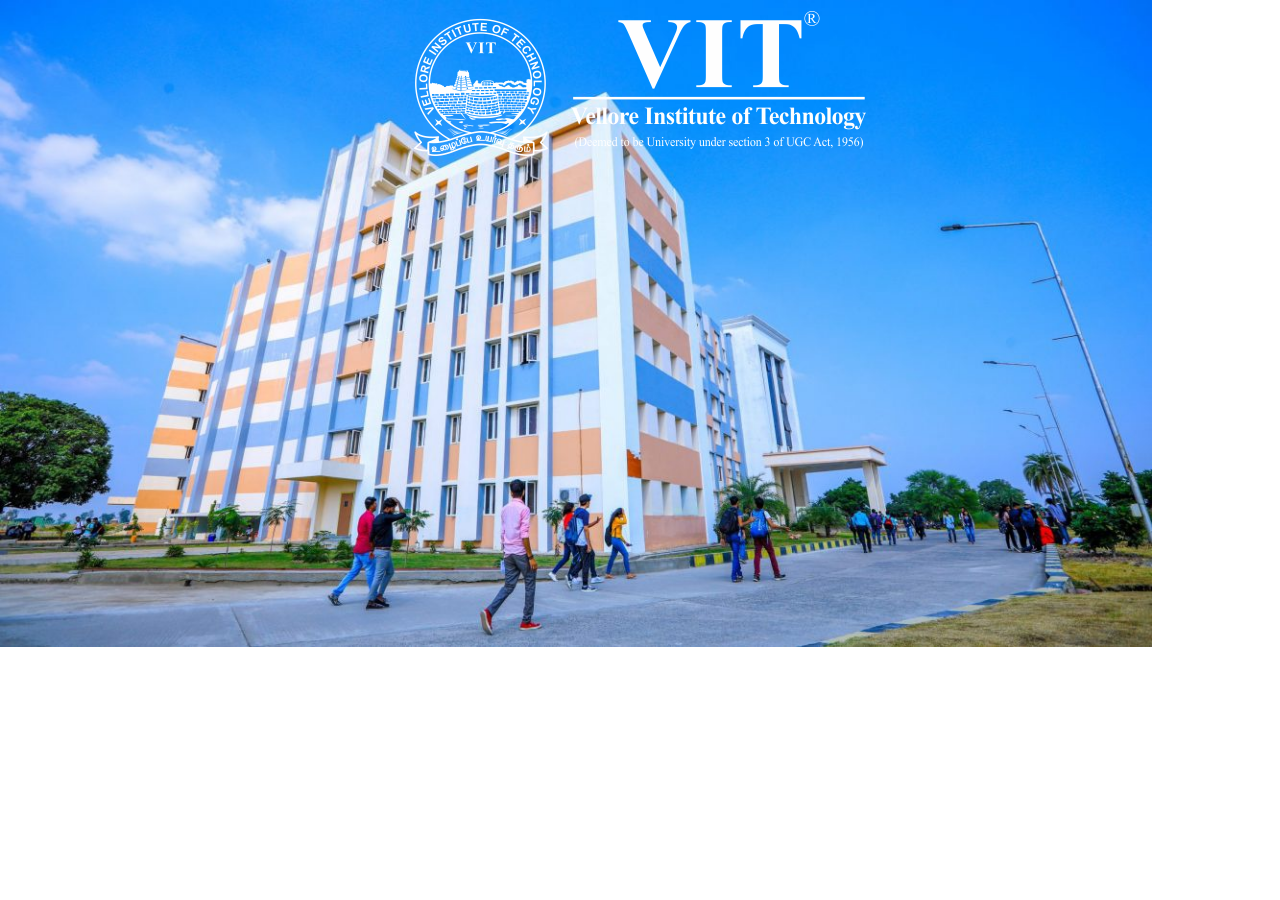
==== index.html @ 3c04792b "Initial web page" ====
<!DOCTYPE html>

<html>
    <head>
        <meta charset="utf-8">
        <title>VIT Events</title>
        <link rel="stylesheet" href="css/styles.css">
        <style>
            body{
                background-image: url(images/backgrond2);
                background-size: 90%;
                /* background-position: center; */
                background-repeat: no-repeat;
                /* background-size: cover;  */
            }
        </style>
    </head>
    <body>
        <center>
            <table>
                <tr>
                    <td><img src="images/vitlogo3" alt="VIT Logo"></td>
                </tr>
            </table>
        </center>
    </body>
</html>
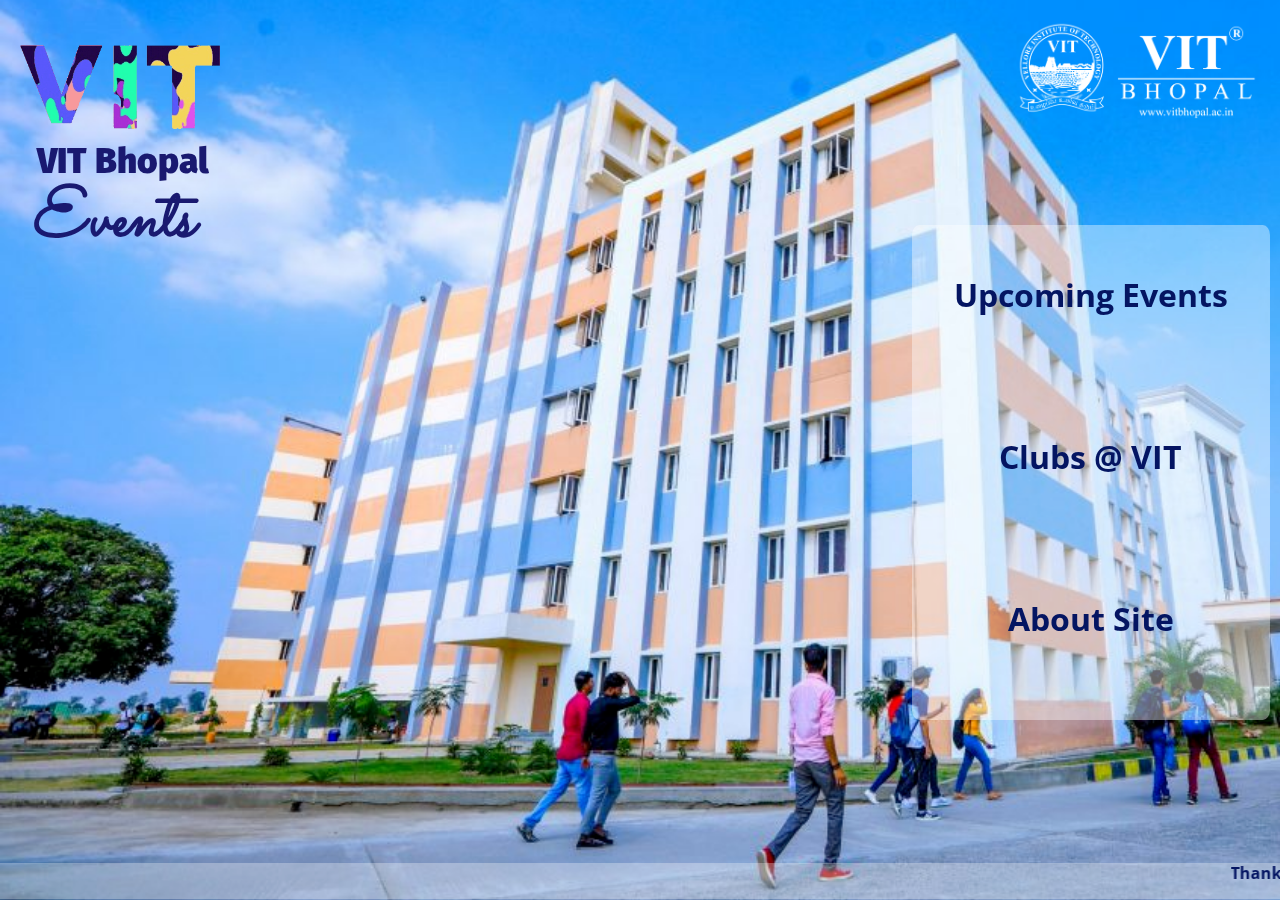
==== commit 8367273e: "Add files via upload" ====
--- a/index.html
+++ b/index.html
@@ -1,27 +1,54 @@
 <!DOCTYPE html>
-
 <html>
     <head>
         <meta charset="utf-8">
-        <title>VIT Events</title>
+        <meta name="viewport" content="width=device-width, initial-scale=1">
+        <title>VIT Bhopal Events</title>
+        <script src="https://code.jquery.com/jquery-3.2.1.slim.min.js" integrity="sha384-KJ3o2DKtIkvYIK3UENzmM7KCkRr/rE9/Qpg6aAZGJwFDMVNA/GpGFF93hXpG5KkN" crossorigin="anonymous"></script>
+        <script src="https://cdnjs.cloudflare.com/ajax/libs/popper.js/1.12.9/umd/popper.min.js" integrity="sha384-ApNbgh9B+Y1QKtv3Rn7W3mgPxhU9K/ScQsAP7hUibX39j7fakFPskvXusvfa0b4Q" crossorigin="anonymous"></script>
+        <script src="https://maxcdn.bootstrapcdn.com/bootstrap/4.0.0/js/bootstrap.min.js" integrity="sha384-JZR6Spejh4U02d8jOt6vLEHfe/JQGiRRSQQxSfFWpi1MquVdAyjUar5+76PVCmYl" crossorigin="anonymous"></script>
+    
+        <link href="https://cdn.jsdelivr.net/npm/bootstrap@5.1.3/dist/css/bootstrap.min.css" rel="stylesheet" integrity="sha384-1BmE4kWBq78iYhFldvKuhfTAU6auU8tT94WrHftjDbrCEXSU1oBoqyl2QvZ6jIW3" crossorigin="anonymous">
+        <link rel="icon" href="favicon.ico">
+        <link href="https://fonts.googleapis.com/css2?family=Fira+Sans:ital@1&family=Open+Sans:ital@1&family=Sacramento&display=swap" rel="stylesheet">
         <link rel="stylesheet" href="css/styles.css">
-        <style>
-            body{
-                background-image: url(images/backgrond2);
-                background-size: 90%;
-                /* background-position: center; */
-                background-repeat: no-repeat;
-                /* background-size: cover;  */
-            }
-        </style>
     </head>
     <body>
-        <center>
-            <table>
-                <tr>
-                    <td><img src="images/vitlogo3" alt="VIT Logo"></td>
-                </tr>
-            </table>
-        </center>
+        <div class="background">
+            <div class="page-logo">
+                <img class="page-logo" src="css/images/page-logo2.gif" alt="page-logo">
+                <h1 class="page-name"><strong>VIT Bhopal</strong></h1>
+                <h1 class="page-sub-name"><em>Events</em></h1>
+            </div>
+
+            <div class="vit-logo">
+                <img class="vit-logo" src="css/images/vit-logo.png" alt="vit-logo">
+            </div>
+
+            <div class="navigation-menu">
+            </div>
+            
+            <a href="events.html">
+                <div class="upcoming-events inside-navigation">
+                    <h1><center>Upcoming Events</center></h1>
+                </div>
+            </a>
+            
+            <a href="clubs.html">
+                <div class="clubs-vit inside-navigation">
+                    <h1><center>Clubs @ VIT</center></h1>
+                </div>
+            </a>
+
+            <a href="about-site.html">
+                <div class="about-site inside-navigation">
+                    <h1><center>About Site</center></h1>
+                </div>
+            </a>
+            
+            <div class="bottom-container">
+            </div>
+            <h4 id="thank-you"><marquee>Thank you for visiting our Page!</marquee></h4>
+        </div>
     </body>
 </html>--- a/css/styles.css
+++ b/css/styles.css
@@ -0,0 +1,326 @@
+body{
+    margin: 0;
+}
+
+h3, h4{
+    margin: 0;
+}
+p{
+    margin: 0;
+}
+
+a{
+    font-size: 1rem;
+    color: #fff;
+}
+
+.background{
+    background-image: url(images/background.png);
+    background-size: cover;
+    height: 100%;
+    position: fixed;
+    width: 100%;
+}
+
+.vit-logo{
+    position: absolute;
+    right: 10px;
+    top: 10px;
+    height: 100px;
+    width: 245px;
+}
+
+.page-logo{
+    position: absolute;
+    left: 10px;
+    top: 10px;
+    height: 200px;
+    width: 200px;
+}
+
+.page-name{
+    font-family: 'Fira Sans', sans-serif;
+    font-size: 220%;
+    color:midnightblue;
+    position: absolute;
+    margin-left: 27px;
+    margin-top: 130px;
+}
+
+.page-sub-name{
+    font-family: 'Sacramento', cursive;
+    font-size: 250%;
+    margin-top: 160px;
+    margin-left: 20px;
+    font-size: 70px;
+    color:midnightblue;
+}
+
+.navigation-menu{
+    position: absolute;
+    right: 10px;
+    top: 25%;
+    height: 55%;
+    width: 28%;
+    opacity: 0.4;
+    background-color: white;
+    border-radius: 2%;
+}
+
+.upcoming-events{
+    top: 28%;
+}
+
+.clubs-vit{
+    top: 46%;
+}
+
+.about-site{
+    top: 64%;
+}
+
+.inside-navigation{
+    font-family: 'Open Sans', sans-serif;
+    position: absolute;
+    right: 10px;
+    height: 12%;
+    width: 28%;
+    color: #041562;
+}
+
+.inside-navigation:hover{
+    background-color: #1572A1;
+    border-radius: 2%;
+    color: white;
+    height: 14%;
+    width: 30%;
+}
+
+.bottom-container{
+    position: absolute;
+    bottom: 1px;
+    height: 4%;
+    width: 100%;
+    background-color: white;
+    opacity: 0.3;
+    left: 0px;
+}
+
+#thank-you{
+    font-family: 'Open Sans', sans-serif;
+    color:#041562;
+    position: absolute;
+    bottom: 2px;
+    height: 4%;
+    width: 100%;
+    left: 0px;
+}
+
+/************************************************** Events page ******************************************/
+
+
+#clubs{
+    background-color: rgba(21, 114, 161, 0.8);
+    border-radius: 2%;
+    margin-top: 10%;
+    margin-left: 18%;
+    margin-right: 5%;
+    margin-bottom: 5%;
+    text-align: center;
+    color: white;
+    height: 70%;
+    width: 75%;
+}
+#clubs:hover {
+    background-color: rgba(21, 114, 161, 1);
+}
+
+.BIT {
+    padding-top: 5%;
+    margin: 15px;
+    width:20%;
+}
+
+.carousel-item{
+    text-align: left;
+    font-family: 'Open Sans', sans-serif;
+}
+
+.carousel-control-prev{
+    position: absolute;
+    margin-top: 8%;
+    justify-content: left;
+    width: 5%
+}
+.carousel-control-next{
+    position: absolute;
+    margin-top: 8%;
+    justify-content: right;
+    width: 5%;
+}
+
+.event-head{
+    font-family: 'Fira Sans', sans-serif;
+    margin-left: 45%;
+}
+
+.event-logo{
+    width: 200px;
+    height: 200px;
+    vertical-align: middle;
+    padding-top: 0px;
+    margin-top: 100px;
+    margin-left: 50px;
+}
+
+.event-logo-box{
+    position: relative;
+    height: 400px;
+    width: 300px;
+    border-right: solid;
+    display: inline-block;
+    float: left;
+}
+
+.event-contents{
+    padding-left: 30%;
+}
+
+
+/********************************** Clubs Page *****************************************/
+
+.club-icon{
+    position: absolute;
+    height: 100%;
+    top:0;
+    left: 100px;
+}
+
+.club-name{
+    position: absolute;
+    height: 100%;
+    top:0;
+    left: 300px;
+}
+
+.club-column{
+    font-family: 'Fira Sans', sans-serif;
+    color: white;
+    position: absolute;
+    right: 0;
+    width: 60%;
+    height: 10%;
+    background-color: rgba(21, 114, 161, 0.8);
+    border-radius: 2%;
+}
+
+.club-column:hover{
+    background-color: rgba(21, 114, 161, 1);
+    width: 62%;
+    height: 12%;
+}
+
+.cc1{
+    top: 200px;
+}
+
+.cc2{
+    top: 300px;
+}
+
+.cc3{
+    top: 400px;
+}
+
+.cc4{
+    top: 500px;
+}
+
+.cc5{
+    top: 600px;
+}
+
+.cc6{
+    top: 700px;
+}
+
+.cc7{
+    top: 800px;
+}
+
+.cc8{
+    top: 900px;
+}
+
+.cc9{
+    top: 1000px;
+}
+
+.cc10{
+    top: 1100px;
+}
+
+.cc11{
+    top: 1200px;
+}
+
+.cc12{
+    top: 1300px;
+}
+
+.club-add{
+    position: absolute;
+    top: 1400px;
+    width: 100%;
+    height: 4%;
+    bottom: 0;
+    background-color: rgba(255, 255, 255, 0.7);
+    color: midnightblue;
+    font-size: 18px;
+}
+
+
+/************************ About site ***************************************************************/
+
+#pricing{
+    position: absolute;
+    height: 50%;
+    width: 98%;
+    top:35%;
+    left: 1%;
+    right: 1%;
+}
+
+
+.BIT {
+    padding-top: 5%;
+    margin: 20px;
+    width:20%;
+  }
+
+  .card-header{
+    text-align: center;
+    background-color: #fff;
+  }
+
+.card-body{
+    background-color: #1572A1;
+}
+
+  .contributor-img {
+    width: 30%;
+    border-radius: 100%;
+    
+  }
+  .Contact {
+    text-align: center;
+  }
+  .social {
+    padding-right: 20px;
+    color: #fff;
+  }
+  h3 {
+    font-family:'Sacramento', cursive;
+    color: midnightblue;
+    font-size: 40px;
+  }